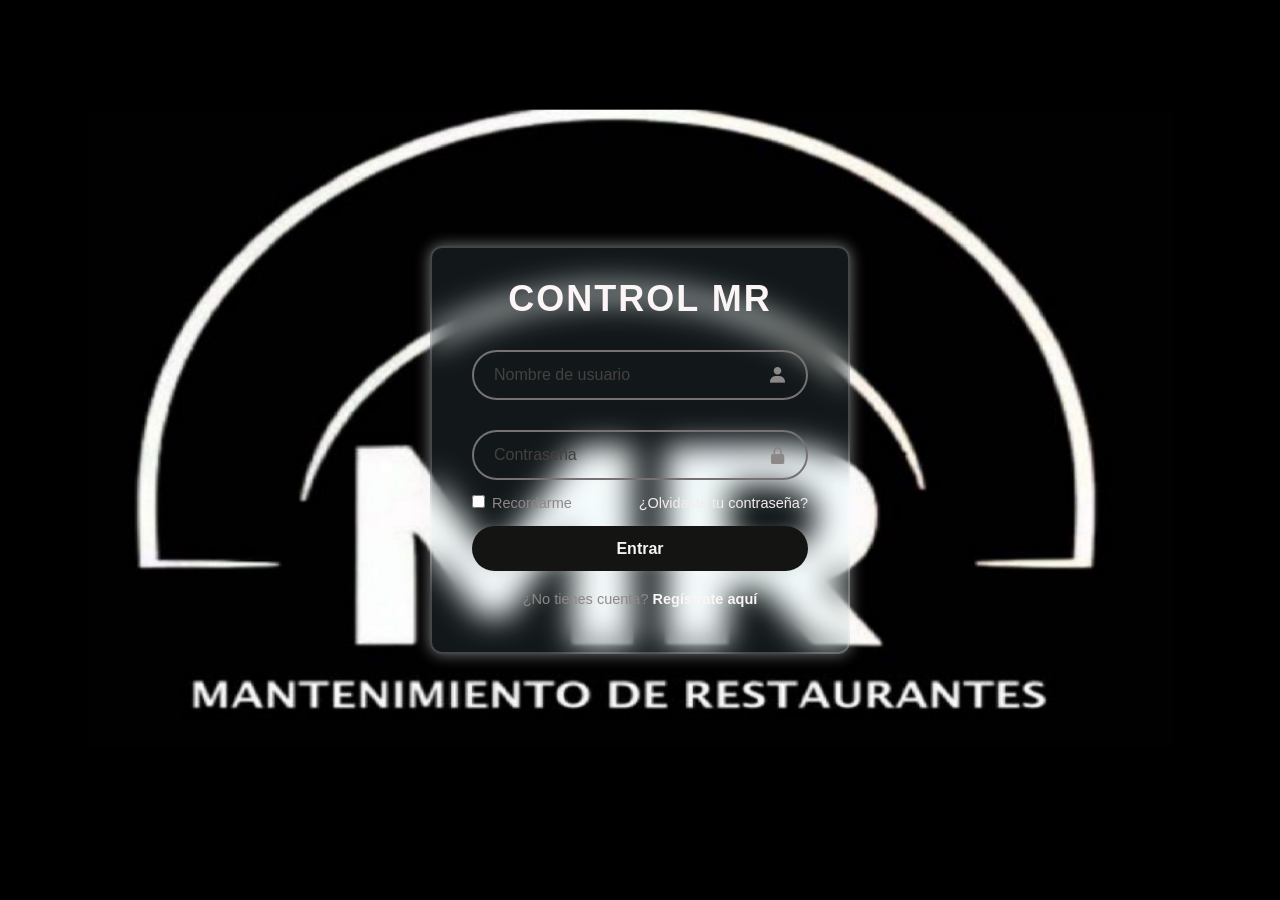
==== administrador.html @ 7ec1151a "Add files via upload" ====
<!DOCTYPE html>
<html lang="es">
<head>
    <meta charset="UTF-8">
    <title>CONTROL MR | Panel Admin</title>
    <meta name="viewport" content="width=device-width, initial-scale=1.0">
    <link href="https://cdn.jsdelivr.net/npm/bootstrap@5.3.2/dist/css/bootstrap.min.css" rel="stylesheet">
    <link rel="stylesheet" href="https://cdn.jsdelivr.net/npm/bootstrap-icons@1.11.1/font/bootstrap-icons.css">
    <link rel="stylesheet" href="admin2.css">

    <script>
        // Revisamos si existe el token en esta pestaña
        const tienePermiso = sessionStorage.getItem("tokenSeguridadSMR");

        // Si NO tiene el token (porque copió el link en otra ventana)
        if (!tienePermiso) {
            window.location.replace("index.html"); // Cambia por el nombre de tu página de login si es distinto
        }
    </script>
</head>
<body class="bg-light pb-5 mb-5">

<header class="header-dark d-flex justify-content-between align-items-center px-4 py-2 fixed-top z-3 shadow-sm">
    <div class="d-flex align-items-center gap-3">
        <img src="./WhatsApp Image 2026-02-05 at 4.45.12 PM (1).jpeg" alt="Logo MR" class="logo-mr">
        <span class="text-white fw-bold fs-5 titulo-header">CONTROL TÉCNICO</span>
    </div>
    
    <div class="dropdown">
        <button class="btn btn-usuario rounded-pill d-flex align-items-center gap-2 px-3 py-1" type="button" data-bs-toggle="dropdown" aria-expanded="false">
            <i class="bi bi-person-circle fs-5"></i>
            <span class="fw-semibold d-none d-sm-inline" id="userNameDisplay">Usuario</span>
            <i class="bi bi-caret-down-fill" style="font-size: 0.8rem;"></i>
        </button>
        <ul class="dropdown-menu dropdown-menu-end dropdown-menu-dark shadow border-secondary">
            <li><a class="dropdown-item" href="#">Configuración</a></li>
            <li><hr class="dropdown-divider border-secondary"></li>
            <li><a class="dropdown-item text-danger fw-bold" href="#" onclick="cerrarSesion()">Salir</a></li>
        </ul>
    </div>
</header>

<main class="container mt-5 pt-5">

    <section id="vista-asignacion" class="vista-app" style="display: block;">
        <div class="card shadow-sm border-dark mb-4 mt-2">
            <div class="card-body">
                <h5 class="card-title fw-bold mb-3 border-bottom pb-2">ASIGNACIÓN TÉCNICA</h5>
                
                <div class="mb-3">
                    <select id="asigZona" class="form-select border-dark" onchange="filtrarSucursalesPorZona()">
                        <option value="" disabled selected>ZONA</option>
                        <option value="Zona C">Zona C</option>
                        <option value="Zona D">Zona D</option>
                        <option value="Zona E">Zona E</option>
                        <option value="Carpinterias">Carpinterías</option>
                        <option value="Zona F">Zona F</option>
                    </select>
                </div>
                
                <div class="mb-3">
                    <input type="text" id="asigTecnico" class="form-control border-dark" placeholder="TÉCNICO (Nombre)">
                </div>

                <div class="mb-3">
                    <select id="asigUnidades" class="form-select border-dark mb-3" onchange="agregarSucursalLista()">
                        <option value="" disabled selected>SUCURSALES (Selecciona para agregar)</option>
                    </select>
                    
                    <div class="border border-dark rounded p-2 bg-white" style="min-height: 100px;" id="contenedor-sucursales">
                        <p class="text-muted small text-center m-0 mt-3" id="placeholder-sucursales">Las sucursales asignadas aparecerán aquí</p>
                        <ul class="list-group list-group-flush" id="lista-sucursales-agregadas">
                        </ul>
                    </div>
                </div>

                <button class="btn btn-dark w-100 fw-bold py-2 mt-2 shadow" onclick="ejecutarAsignacion(event)">GUARDAR ASIGNACIÓN</button>
            </div>
        </div>
    </section>

    <section id="vista-usuarios" class="vista-app" style="display: none;">
        <div class="card shadow-sm border-dark mb-4 mt-2">
            <div class="card-body"> 
                <h5 class="card-title fw-bold mb-3 border-bottom pb-2">NUEVO USUARIO</h5>               
                <div class="mb-3">
                    <input type="text" id="adminUser" class="form-control border-dark" placeholder="Usuario ID">
                </div>
                <div class="mb-3">
                    <input type="password" id="adminPass" class="form-control border-dark" placeholder="Contraseña">
                </div>
                <div class="mb-3">
                    <input type="text" id="adminNombreCompleto" class="form-control border-dark" placeholder="Nombre Real">
                </div>
                <div class="mb-3">
                    <select id="adminRol" class="form-select border-dark">
                        <option value="TECNICO">TECNICO</option>
                        <option value="AUXILIAR">AUXILIAR</option>
                        <option value="ADMINISTRADOR">ADMINISTRADOR</option>
                    </select>
                </div>
                <div class="mb-3">
                    <input type="text" id="adminFotoURL" class="form-control border-dark" placeholder="URL Foto (Opcional)">
                </div>

                <button class="btn btn-dark w-100 fw-bold py-2 mt-2 shadow" id="btnAlta" onclick="ejecutarAltaUsuario()">GUARDAR USUARIO</button>
            </div>
        </div>

        <div class="accordion border-dark" id="accordionUsuarios">
            <div class="accordion-item border-dark border-2">
              <h2 class="accordion-header">
                <button class="accordion-button collapsed fw-bold bg-dark text-white" type="button" data-bs-toggle="collapse" data-bs-target="#collapseUsers">
                  <i class="bi bi-people-fill me-2"></i> VER USUARIOS ACTIVOS
                </button>
              </h2>
              <div id="collapseUsers" class="accordion-collapse collapse" data-bs-parent="#accordionUsuarios">
                <div class="accordion-body p-0">
                  <div class="table-responsive">
                      <table class="table table-sm align-middle text-center table-striped m-0">
                          <thead class="table-dark">
                              <tr>
                                  <th>ID</th>
                                  <th>Nombre</th>
                                  <th>Rol</th>
                              </tr>
                          </thead>
                          <tbody id="listaUsuariosPersiana"></tbody>
                      </table>
                  </div>
                </div>
              </div>
            </div>
        </div>
    </section>

    <section id="vista-monitoreo" class="vista-app" style="display: none;">
        <div class="card shadow-sm border-dark mt-2">
            <div class="card-body text-center">
                <h5 class="fw-bold mb-3">Dashboards de 15 días</h5>
                <i class="bi bi-graph-up-arrow display-1 text-muted"></i>
                <p class="text-muted mt-3">Aquí podrás colocar los resúmenes de entradas y visitas.</p>
            </div>
        </div>

        <div class="table-responsive mt-4 border-dark border rounded bg-white">
            <table class="table table-striped text-center m-0">
                <thead class="table-dark">
                    <tr>
                        <th>ZONA</th>
                        <th>TECNICO</th>
                        <th>UBICACIÓN</th>
                    </tr>
                </thead>
                <tbody id="listaAsignacionesSheet"></tbody>
            </table>
        </div>
    </section>

</main>

<nav class="fixed-bottom bg-white border-top border-dark d-flex justify-content-around align-items-center py-2 shadow-lg z-3">
    <button class="btn btn-link text-dark text-decoration-none d-flex flex-column align-items-center w-100" onclick="cambiarVista('vista-asignacion')">
        <i class="bi bi-person-vcard fs-3"></i>
        <span class="small fw-bold" style="font-size: 0.65rem;">Asignación</span>
    </button>
    
    <button class="btn btn-link text-dark text-decoration-none d-flex flex-column align-items-center border-start border-end border-dark w-100" onclick="cambiarVista('vista-usuarios')">
        <i class="bi bi-tools fs-3"></i>
        <span class="small fw-bold" style="font-size: 0.65rem;">Usuarios</span>
    </button>
    
    <button class="btn btn-link text-dark text-decoration-none d-flex flex-column align-items-center w-100" onclick="cambiarVista('vista-monitoreo')">
        <i class="bi bi-search fs-3"></i>
        <span class="small fw-bold" style="font-size: 0.65rem;">Monitoreo</span>
    </button>
</nav>

<script src="https://cdn.jsdelivr.net/npm/bootstrap@5.3.2/dist/js/bootstrap.bundle.min.js"></script>
<script src="admin2.js"></script>
</body>
</html>
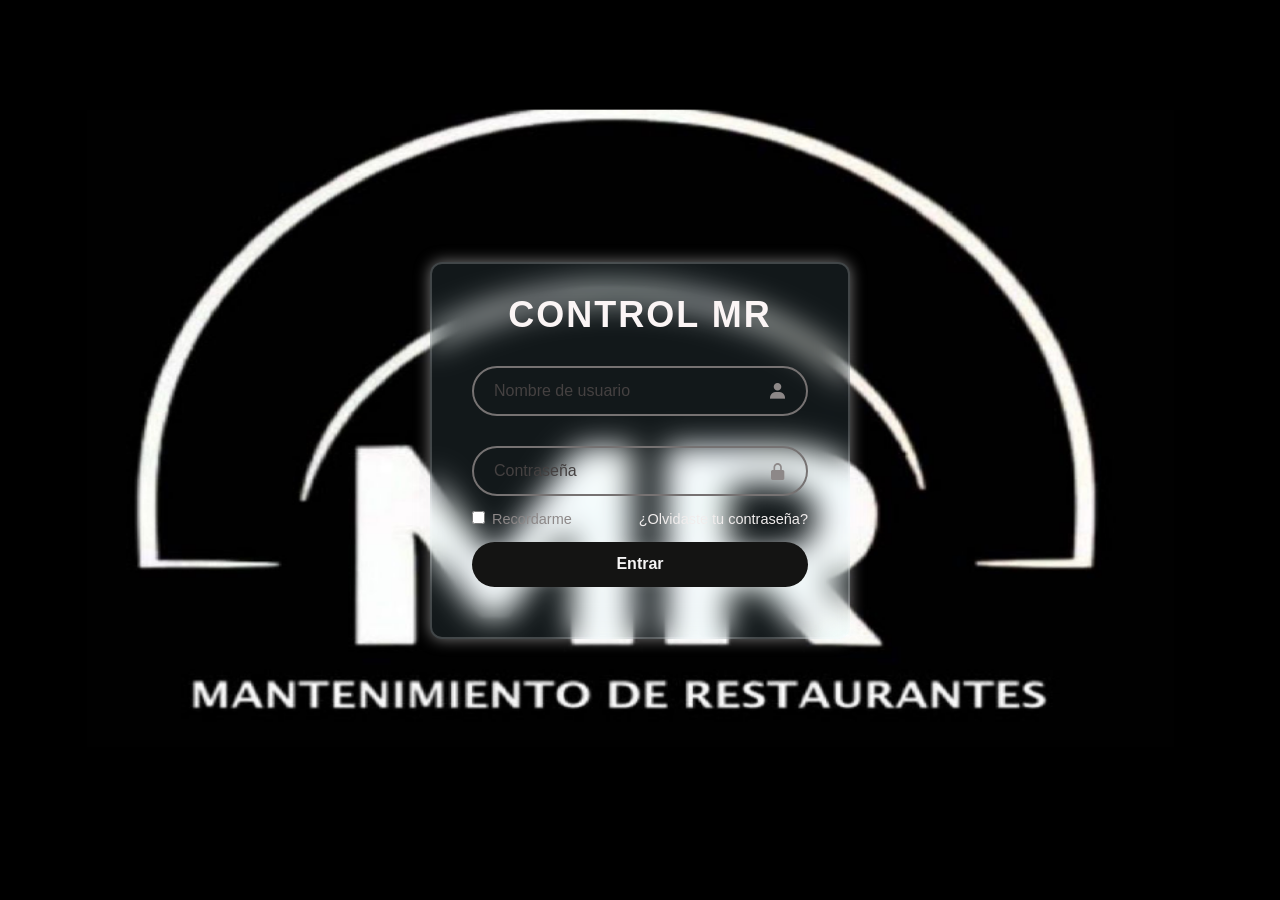
==== commit 7254dee2: "Add files via upload" ====
--- a/administrador.html
+++ b/administrador.html
@@ -7,15 +7,9 @@
     <link href="https://cdn.jsdelivr.net/npm/bootstrap@5.3.2/dist/css/bootstrap.min.css" rel="stylesheet">
     <link rel="stylesheet" href="https://cdn.jsdelivr.net/npm/bootstrap-icons@1.11.1/font/bootstrap-icons.css">
     <link rel="stylesheet" href="admin2.css">
-
     <script>
-        // Revisamos si existe el token en esta pestaña
         const tienePermiso = sessionStorage.getItem("tokenSeguridadSMR");
-
-        // Si NO tiene el token (porque copió el link en otra ventana)
-        if (!tienePermiso) {
-            window.location.replace("index.html"); // Cambia por el nombre de tu página de login si es distinto
-        }
+        if (!tienePermiso) { window.location.replace("index.html"); }
     </script>
 </head>
 <body class="bg-light pb-5 mb-5">
@@ -25,16 +19,13 @@
         <img src="./WhatsApp Image 2026-02-05 at 4.45.12 PM (1).jpeg" alt="Logo MR" class="logo-mr">
         <span class="text-white fw-bold fs-5 titulo-header">CONTROL TÉCNICO</span>
     </div>
-    
     <div class="dropdown">
-        <button class="btn btn-usuario rounded-pill d-flex align-items-center gap-2 px-3 py-1" type="button" data-bs-toggle="dropdown" aria-expanded="false">
+        <button class="btn btn-usuario rounded-pill d-flex align-items-center gap-2 px-3 py-1" type="button" data-bs-toggle="dropdown">
             <i class="bi bi-person-circle fs-5"></i>
             <span class="fw-semibold d-none d-sm-inline" id="userNameDisplay">Usuario</span>
             <i class="bi bi-caret-down-fill" style="font-size: 0.8rem;"></i>
         </button>
         <ul class="dropdown-menu dropdown-menu-end dropdown-menu-dark shadow border-secondary">
-            <li><a class="dropdown-item" href="#">Configuración</a></li>
-            <li><hr class="dropdown-divider border-secondary"></li>
             <li><a class="dropdown-item text-danger fw-bold" href="#" onclick="cerrarSesion()">Salir</a></li>
         </ul>
     </div>
@@ -45,11 +36,12 @@
     <section id="vista-asignacion" class="vista-app" style="display: block;">
         <div class="card shadow-sm border-dark mb-4 mt-2">
             <div class="card-body">
-                <h5 class="card-title fw-bold mb-3 border-bottom pb-2">ASIGNACIÓN TÉCNICA</h5>
-                
+                <h5 class="card-title fw-bold mb-3 border-bottom pb-2 text-uppercase">Asignación Técnica</h5>
                 <div class="mb-3">
-                    <select id="asigZona" class="form-select border-dark" onchange="filtrarSucursalesPorZona()">
-                        <option value="" disabled selected>ZONA</option>
+                    <select id="asigZona" class="form-select border-dark" onchange="seleccionarTodasPorZona()">
+                        <option value="" disabled selected>SELECCIONA LA ZONA</option>
+                        <option value="Zona C">Zona A</option>
+                     <option value="Zona C">Zona B</option>
                         <option value="Zona C">Zona C</option>
                         <option value="Zona D">Zona D</option>
                         <option value="Zona E">Zona E</option>
@@ -57,23 +49,17 @@
                         <option value="Zona F">Zona F</option>
                     </select>
                 </div>
-                
                 <div class="mb-3">
-                    <input type="text" id="asigTecnico" class="form-control border-dark" placeholder="TÉCNICO (Nombre)">
+                    <input type="text" id="asigTecnico" class="form-control border-dark" placeholder="NOMBRE DEL TÉCNICO">
                 </div>
-
                 <div class="mb-3">
                     <select id="asigUnidades" class="form-select border-dark mb-3" onchange="agregarSucursalLista()">
-                        <option value="" disabled selected>SUCURSALES (Selecciona para agregar)</option>
+                        <option value="" disabled selected>AGREGAR OTRA SUCURSAL...</option>
                     </select>
-                    
                     <div class="border border-dark rounded p-2 bg-white" style="min-height: 100px;" id="contenedor-sucursales">
-                        <p class="text-muted small text-center m-0 mt-3" id="placeholder-sucursales">Las sucursales asignadas aparecerán aquí</p>
-                        <ul class="list-group list-group-flush" id="lista-sucursales-agregadas">
-                        </ul>
+                        <ul class="list-group list-group-flush" id="lista-sucursales-agregadas"></ul>
                     </div>
                 </div>
-
                 <button class="btn btn-dark w-100 fw-bold py-2 mt-2 shadow" onclick="ejecutarAsignacion(event)">GUARDAR ASIGNACIÓN</button>
             </div>
         </div>
@@ -84,95 +70,88 @@
             <div class="card-body"> 
                 <h5 class="card-title fw-bold mb-3 border-bottom pb-2">NUEVO USUARIO</h5>               
                 <div class="mb-3">
-                    <input type="text" id="adminUser" class="form-control border-dark" placeholder="Usuario ID">
+                    <input type="text" id="adminUser" class="form-control border-dark" placeholder="Nombre de Usuario">
                 </div>
                 <div class="mb-3">
-                    <input type="password" id="adminPass" class="form-control border-dark" placeholder="Contraseña">
-                </div>
-                <div class="mb-3">
-                    <input type="text" id="adminNombreCompleto" class="form-control border-dark" placeholder="Nombre Real">
+                    <input type="password" id="adminPass" class="form-control border-dark" placeholder="NIP / Contraseña">
                 </div>
                 <div class="mb-3">
                     <select id="adminRol" class="form-select border-dark">
                         <option value="TECNICO">TECNICO</option>
                         <option value="AUXILIAR">AUXILIAR</option>
-                        <option value="ADMINISTRADOR">ADMINISTRADOR</option>
                     </select>
                 </div>
-                <div class="mb-3">
-                    <input type="text" id="adminFotoURL" class="form-control border-dark" placeholder="URL Foto (Opcional)">
-                </div>
-
                 <button class="btn btn-dark w-100 fw-bold py-2 mt-2 shadow" id="btnAlta" onclick="ejecutarAltaUsuario()">GUARDAR USUARIO</button>
-            </div>
-        </div>
-
-        <div class="accordion border-dark" id="accordionUsuarios">
-            <div class="accordion-item border-dark border-2">
-              <h2 class="accordion-header">
-                <button class="accordion-button collapsed fw-bold bg-dark text-white" type="button" data-bs-toggle="collapse" data-bs-target="#collapseUsers">
-                  <i class="bi bi-people-fill me-2"></i> VER USUARIOS ACTIVOS
-                </button>
-              </h2>
-              <div id="collapseUsers" class="accordion-collapse collapse" data-bs-parent="#accordionUsuarios">
-                <div class="accordion-body p-0">
-                  <div class="table-responsive">
-                      <table class="table table-sm align-middle text-center table-striped m-0">
-                          <thead class="table-dark">
-                              <tr>
-                                  <th>ID</th>
-                                  <th>Nombre</th>
-                                  <th>Rol</th>
-                              </tr>
-                          </thead>
-                          <tbody id="listaUsuariosPersiana"></tbody>
-                      </table>
-                  </div>
-                </div>
-              </div>
             </div>
         </div>
     </section>
 
     <section id="vista-monitoreo" class="vista-app" style="display: none;">
-        <div class="card shadow-sm border-dark mt-2">
-            <div class="card-body text-center">
-                <h5 class="fw-bold mb-3">Dashboards de 15 días</h5>
-                <i class="bi bi-graph-up-arrow display-1 text-muted"></i>
-                <p class="text-muted mt-3">Aquí podrás colocar los resúmenes de entradas y visitas.</p>
+        <div class="d-flex gap-2 mb-3 mt-2">
+            <button id="btnAsistencia" class="btn btn-dark w-100 fw-bold" onclick="mostrarSubVistaMonitoreo('asistencia')">ASISTENCIA</button>
+            <button id="btnVisitas" class="btn btn-outline-dark w-100 fw-bold" onclick="mostrarSubVistaMonitoreo('visitas')">VISITAS</button>
+        </div>
+
+        <div id="subvista-asistencia">
+            <div class="table-responsive border border-dark rounded bg-white shadow-sm">
+                <table class="table table-striped align-middle text-center m-0">
+                    <thead class="table-dark">
+                        <tr>
+                            <th>NOMBRE</th>
+                            <th>FALTAS</th>
+                            <th>RETARDOS</th> <th>ASIST.</th>
+                            <th>DETALLE</th>
+                        </tr>
+                    </thead>
+                    <tbody id="tabla-asistencia-body"></tbody>
+                </table>
             </div>
         </div>
 
-        <div class="table-responsive mt-4 border-dark border rounded bg-white">
-            <table class="table table-striped text-center m-0">
-                <thead class="table-dark">
-                    <tr>
-                        <th>ZONA</th>
-                        <th>TECNICO</th>
-                        <th>UBICACIÓN</th>
-                    </tr>
-                </thead>
-                <tbody id="listaAsignacionesSheet"></tbody>
-            </table>
+        <div id="subvista-visitas" style="display:none;">
+            <div class="mb-3">
+                <select id="filtroZonaVisitas" class="form-select border-dark" onchange="cargarVisitasPorZona()">
+                    <option value="" disabled selected>SELECCIONA LA ZONA PARA VER VISITAS</option>
+                     <option value="Zona C">Zona A</option>
+                     <option value="Zona C">Zona B</option>
+                    <option value="Zona C">Zona C</option>
+                    <option value="Zona D">Zona D</option>
+                    <option value="Zona E">Zona E</option>
+                    <option value="Carpinterias">Carpinterías</option>
+                    <option value="Zona F">Zona F</option>
+                </select>
+            </div>
+            <div id="contenedor-cards-visitas"></div>
         </div>
     </section>
+</main>
 
-</main>
+<div class="modal fade" id="modalAsistencia" tabindex="-1" aria-hidden="true">
+  <div class="modal-dialog modal-dialog-centered modal-dialog-scrollable">
+    <div class="modal-content border-dark border-2">
+      <div class="modal-header bg-dark text-white">
+        <h5 class="modal-title fw-bold" id="modalTituloNombre">Reporte Detallado</h5>
+        <button type="button" class="btn-close btn-close-white" data-bs-dismiss="modal"></button>
+      </div>
+      <div class="modal-body bg-light">
+        <ul class="list-group" id="lista-detalle-quincena"></ul>
+      </div>
+    </div>
+  </div>
+</div>
 
 <nav class="fixed-bottom bg-white border-top border-dark d-flex justify-content-around align-items-center py-2 shadow-lg z-3">
     <button class="btn btn-link text-dark text-decoration-none d-flex flex-column align-items-center w-100" onclick="cambiarVista('vista-asignacion')">
         <i class="bi bi-person-vcard fs-3"></i>
-        <span class="small fw-bold" style="font-size: 0.65rem;">Asignación</span>
+        <span class="small fw-bold">Asignación</span>
     </button>
-    
     <button class="btn btn-link text-dark text-decoration-none d-flex flex-column align-items-center border-start border-end border-dark w-100" onclick="cambiarVista('vista-usuarios')">
         <i class="bi bi-tools fs-3"></i>
-        <span class="small fw-bold" style="font-size: 0.65rem;">Usuarios</span>
+        <span class="small fw-bold">Usuarios</span>
     </button>
-    
     <button class="btn btn-link text-dark text-decoration-none d-flex flex-column align-items-center w-100" onclick="cambiarVista('vista-monitoreo')">
         <i class="bi bi-search fs-3"></i>
-        <span class="small fw-bold" style="font-size: 0.65rem;">Monitoreo</span>
+        <span class="small fw-bold">Monitoreo</span>
     </button>
 </nav>
 
--- a/admin2.css
+++ b/admin2.css
@@ -0,0 +1,14 @@
+body { background-color: #f8f9fa; font-family: 'Segoe UI', sans-serif; }
+.header-dark { background-color: #1c1c1c; border-bottom: 1px solid #000; }
+.logo-mr { height: 40px; border-radius: 4px; }
+.btn-usuario { background-color: transparent !important; color: #fff !important; border: none !important; }
+.card { border-radius: 10px; border: 2px solid #000; }
+.form-control, .form-select { border: 1px solid #000; }
+.sucursal-item { display: flex; justify-content: space-between; align-items: center; padding: 8px; border-bottom: 1px solid #eee; }
+.btn-eliminar-sucursal { color: red; font-weight: bold; background: none; border: none; font-size: 1.2rem; }
+.fixed-bottom { border-top: 1px solid #000; background-color: #fff; }
+.fixed-bottom button { border: none !important; background: none; transition: 0.3s; padding: 5px; }
+.fixed-bottom button:hover { background-color: #f1f1f1; }
+#lista-detalle-quincena .list-group-item { border-left: 5px solid #000; margin-bottom: 5px; }
+.modal-content { border-radius: 15px; }
+.table-dark { background-color: #1c1c1c !important; }
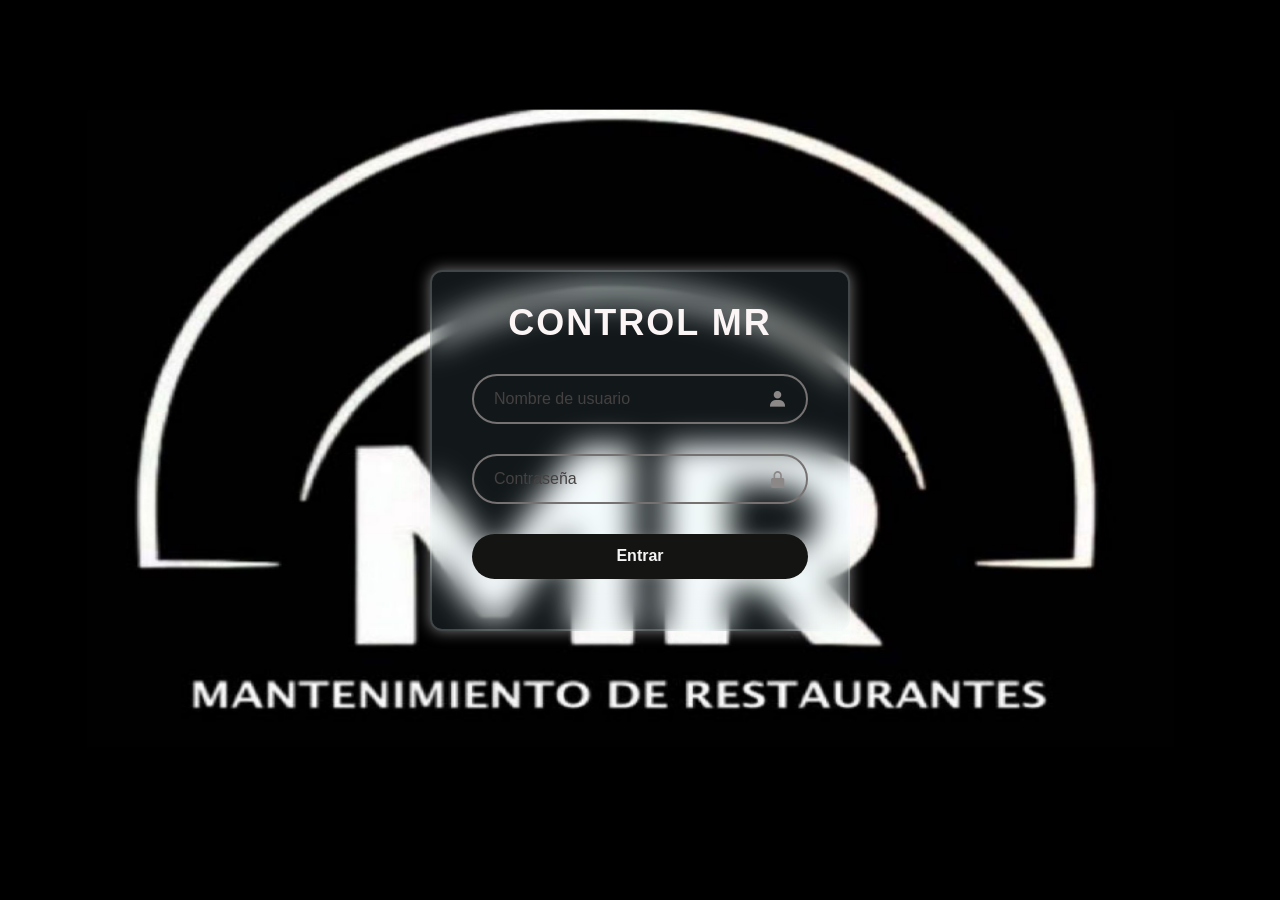
==== commit 0c02977c: "Add files via upload" ====
--- a/administrador.html
+++ b/administrador.html
@@ -40,8 +40,8 @@
                 <div class="mb-3">
                     <select id="asigZona" class="form-select border-dark" onchange="seleccionarTodasPorZona()">
                         <option value="" disabled selected>SELECCIONA LA ZONA</option>
-                        <option value="Zona C">Zona A</option>
-                     <option value="Zona C">Zona B</option>
+                        <option value="Zona A">Zona A</option>
+                        <option value="Zona B">Zona B</option>
                         <option value="Zona C">Zona C</option>
                         <option value="Zona D">Zona D</option>
                         <option value="Zona E">Zona E</option>
@@ -79,6 +79,7 @@
                     <select id="adminRol" class="form-select border-dark">
                         <option value="TECNICO">TECNICO</option>
                         <option value="AUXILIAR">AUXILIAR</option>
+                         <option value="ADMINISTRADOR">ADMINISTRADOR</option>
                     </select>
                 </div>
                 <button class="btn btn-dark w-100 fw-bold py-2 mt-2 shadow" id="btnAlta" onclick="ejecutarAltaUsuario()">GUARDAR USUARIO</button>
@@ -112,8 +113,8 @@
             <div class="mb-3">
                 <select id="filtroZonaVisitas" class="form-select border-dark" onchange="cargarVisitasPorZona()">
                     <option value="" disabled selected>SELECCIONA LA ZONA PARA VER VISITAS</option>
-                     <option value="Zona C">Zona A</option>
-                     <option value="Zona C">Zona B</option>
+                    <option value="Zona A">Zona A</option>
+                    <option value="Zona B">Zona B</option>
                     <option value="Zona C">Zona C</option>
                     <option value="Zona D">Zona D</option>
                     <option value="Zona E">Zona E</option>
